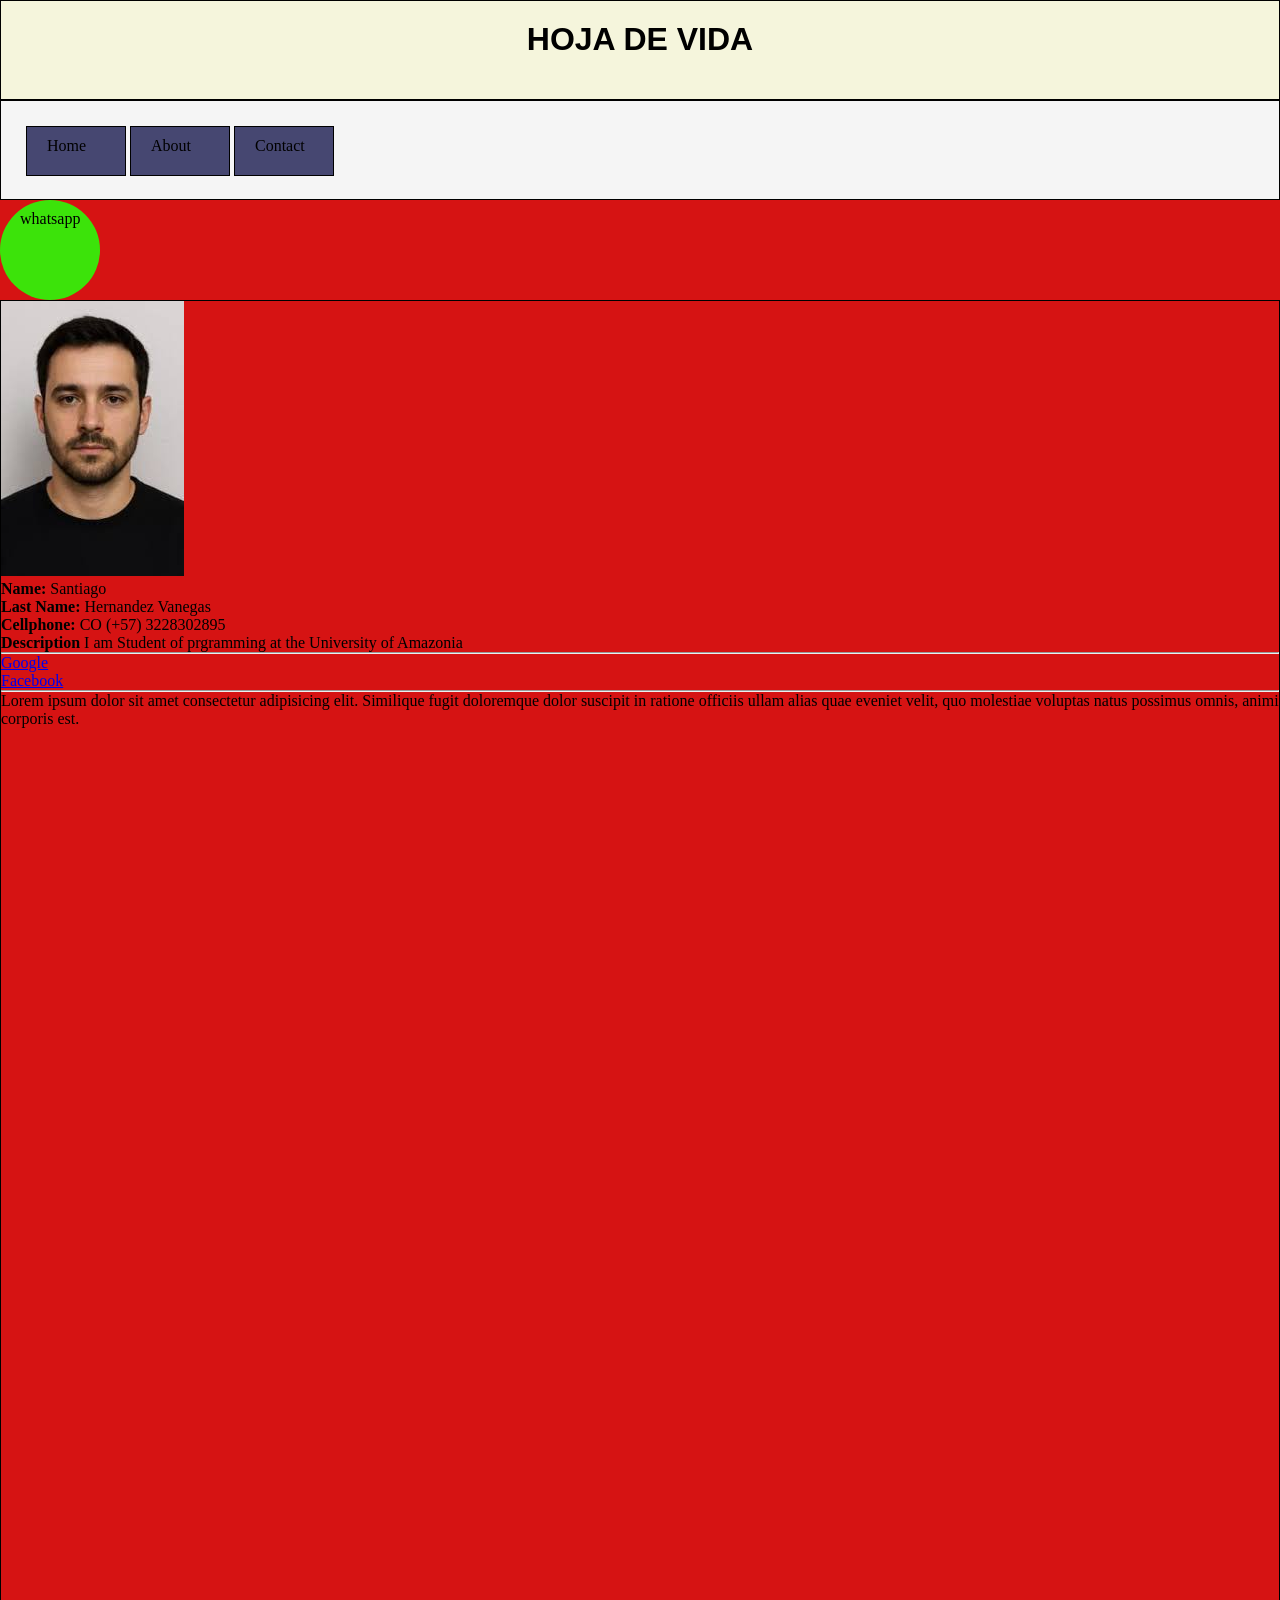
==== Clase_2_2026-2-Position/index.html @ d69072fa "Add HTML structure and CSS styles for personal webpage" ====
<!DOCTYPE html>
<html lang="en">
<head>
    <meta charset="UTF-8">
    <meta name="viewport" content="width=device-width, initial-scale=1.0">
    <link rel="stylesheet" href="./styles/styles.css">
    <title>Document</title>
</head>
<body>
    <div class="titulo">
        <h1>HOJA DE VIDA</h1>
    </div>

    <div class="navbar">
        <ul>
            <li class="boton"><a id="link" href="google.com">Home</a></li>
            <li class="boton"><a id="link" href="facebook.com">About</a></li>
            <li class="boton"><a id="link" heref="elrincondelvago.com">Contact</a></li>
        </ul>
        
    </div>
    <div class="contacto">
        <a id="link" href="whatsapp.com"> whatsapp</a>
    </div>
    <div class="container">
    <img src="[data-uri]" alt="Fotografia">
    <p><strong>Name: </strong>Santiago</p>
    <p><strong>Last Name: </strong>Hernandez Vanegas</p>
    <p><strong>Cellphone: </strong> CO (+57) 3228302895</p>
    <p><strong>Description </strong>I am Student of prgramming at the University of Amazonia</p>
    
    <hr>
    <a href="http://google.com" target="_blank" > Google <br></a>
    <a href="http://facebook.com" target="_blank">Facebook</a>
    <hr>
    <p>Lorem ipsum dolor sit amet consectetur adipisicing elit. Similique fugit doloremque dolor suscipit in ratione officiis ullam alias quae eveniet velit, quo molestiae voluptas natus possimus omnis, animi corporis est.</p>

    </div>
</body>
</html>
---- Clase_2_2026-2-Position/styles/styles.css ----
*{
    margin: 0;
    padding: 0;
    box-sizing: border-box;
}

body{
    background-color: #d61313;
}

.titulo{
    background-color: beige;
    border: solid 1px black;
    
    width: 100%;
    height: 100px;
    top: 0;
    
}

h1{
    text-align: center;
    color: rgb(0, 0, 0);
    font-family: Arial, Helvetica, sans-serif;
    padding: 20px;
}

.container{
    width: 100vw;
    height: 200vh;
    border: solid 1px black;
}

.navbar{
    width: 100%;
    height: 100px;
    position: sticky;
    top: 0;
    background-color: #f5f5f5;
    border: solid 1px black;
    padding: 25px;
}

.boton{
    border: solid 1px black;
    background-color: #464771;
    display: inline-block;
    width: 100px;
    height: 50px;
    padding: 10px;
    align-items: center;
    text-decoration: none;

}


.caja{
    width: 100px;
    height: 100px;
    background-color: #f5f5f5;
    border: solid 1px black;
    display: inline-block;
}


#link{
    text-decoration: none;
    color: rgb(0, 0, 0);
    padding: 10px;
    text-align: center;
}

#dos{
    border: white 1px solid;
    background-color: #3d2020;
    position: relative;
    left: 150px;
    top: 150px;
}
.contacto{
    width: 100px;
    height: 100px;
    background-color: #3ce30a;
    text-align: center;
    padding: 10px;
    text-align: justify;
    border-radius: 50%;
    
}
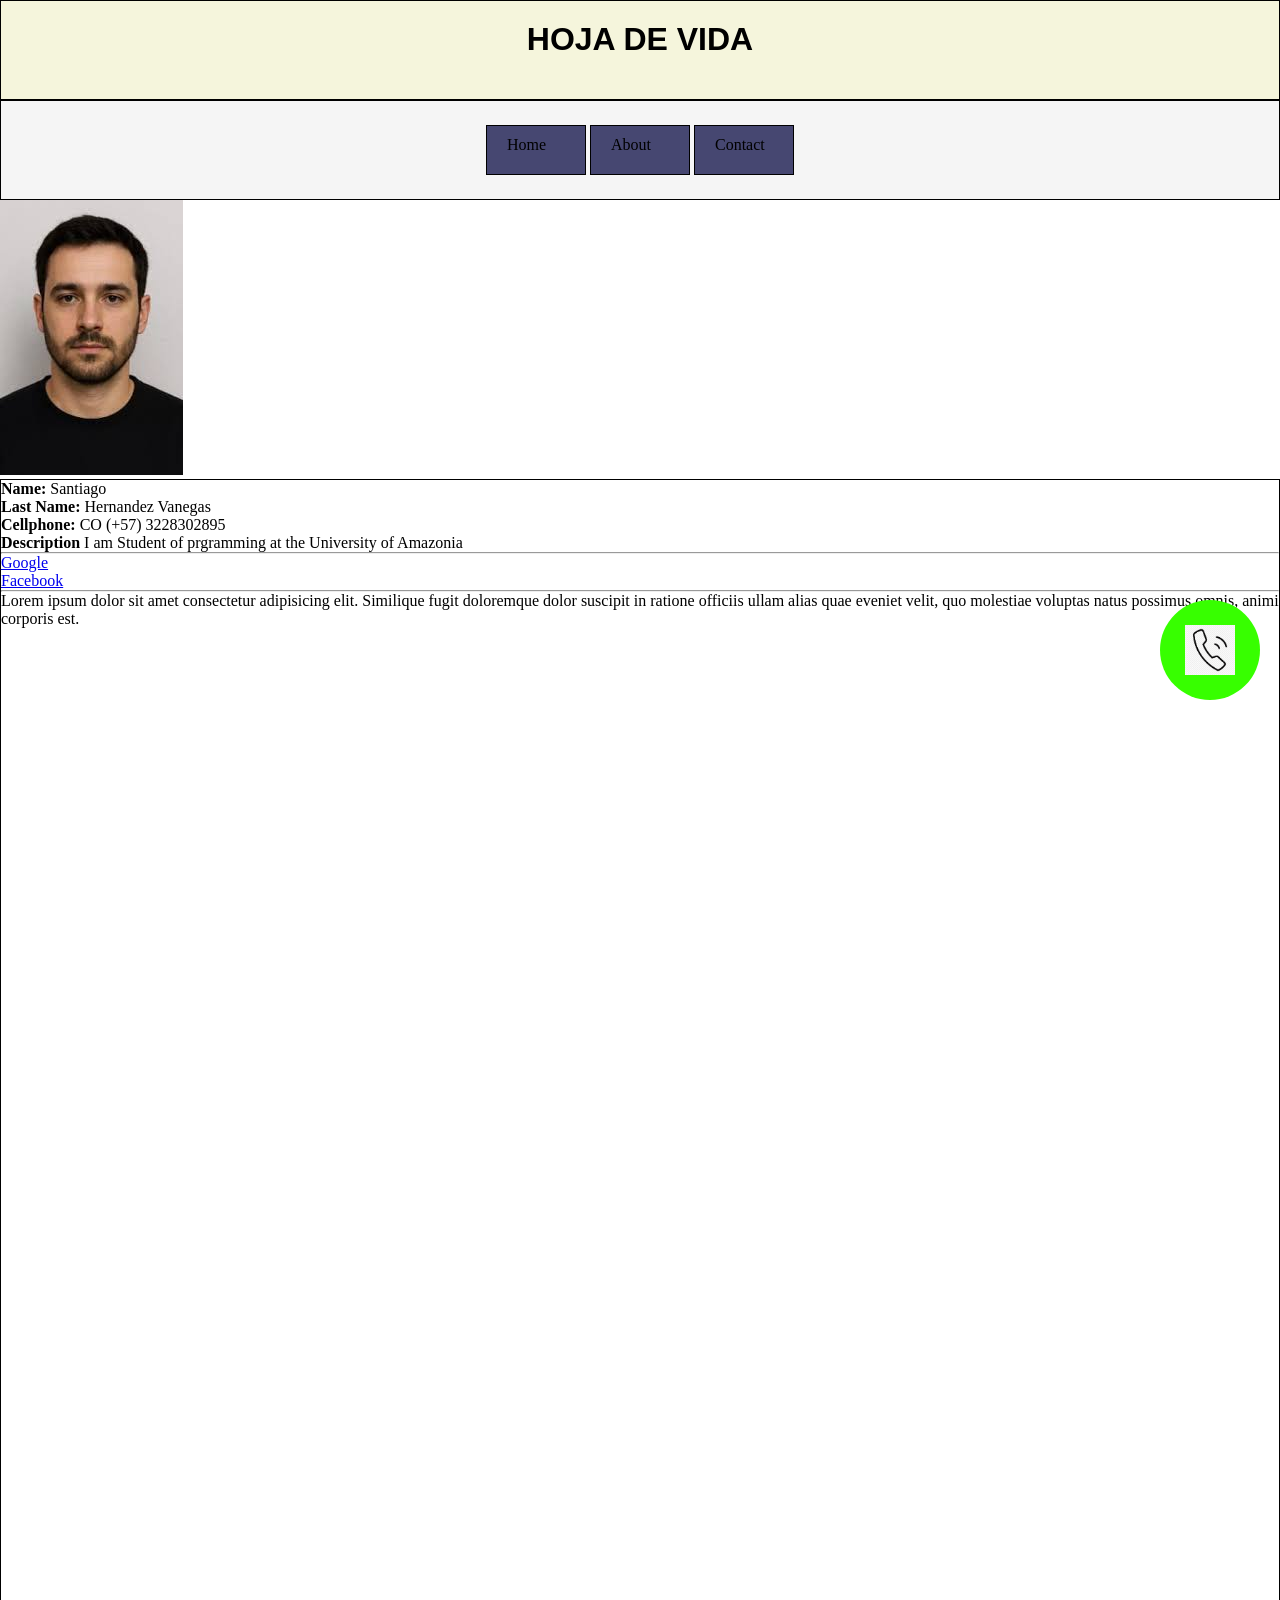
==== commit f4590318: "Add contact section with WhatsApp link and update styles" ====
--- a/Clase_2_2026-2-Position/index.html
+++ b/Clase_2_2026-2-Position/index.html
@@ -19,11 +19,10 @@
         </ul>
         
     </div>
-    <div class="contacto">
-        <a id="link" href="whatsapp.com"> whatsapp</a>
-    </div>
+    
+
+    <img class="foto" src="[data-uri]" alt="Fotografia">
     <div class="container">
-    <img src="[data-uri]" alt="Fotografia">
     <p><strong>Name: </strong>Santiago</p>
     <p><strong>Last Name: </strong>Hernandez Vanegas</p>
     <p><strong>Cellphone: </strong> CO (+57) 3228302895</p>
@@ -36,5 +35,10 @@
     <p>Lorem ipsum dolor sit amet consectetur adipisicing elit. Similique fugit doloremque dolor suscipit in ratione officiis ullam alias quae eveniet velit, quo molestiae voluptas natus possimus omnis, animi corporis est.</p>
 
     </div>
+
+    <div class="contacto">
+        <a class="wpp" href="http://facebook.com" target="_blank"> <img class="icono" src="./source/images.jpg" alt="telefono"></a>
+    </div>
+
 </body>
 </html>
--- a/Clase_2_2026-2-Position/styles/styles.css
+++ b/Clase_2_2026-2-Position/styles/styles.css
@@ -5,7 +5,7 @@
 }
 
 body{
-    background-color: #d61313;
+    background-color: #ffffff52;
 }
 
 .titulo{
@@ -39,6 +39,9 @@
     background-color: #f5f5f5;
     border: solid 1px black;
     padding: 25px;
+    align-items: center;
+    justify-content: center;
+    display: flex;
 }
 
 .boton{
@@ -78,12 +81,26 @@
     top: 150px;
 }
 .contacto{
+    background-color: #37ff00;
     width: 100px;
     height: 100px;
-    background-color: #3ce30a;
-    text-align: center;
-    padding: 10px;
-    text-align: justify;
     border-radius: 50%;
-    
+    display: flex;
+    justify-content: center;
+    align-items: center;
+    position: fixed;
+    bottom: 200px;
+    right: 20px;
+}
+.wpp{
+    display: flex;
+    justify-content: center;
+    align-items: center;
+    width: 100%;
+    height: 100%;
+    text-decoration: none;
+}
+.icono{
+    width: 50px;
+    height: 50px;
 }
